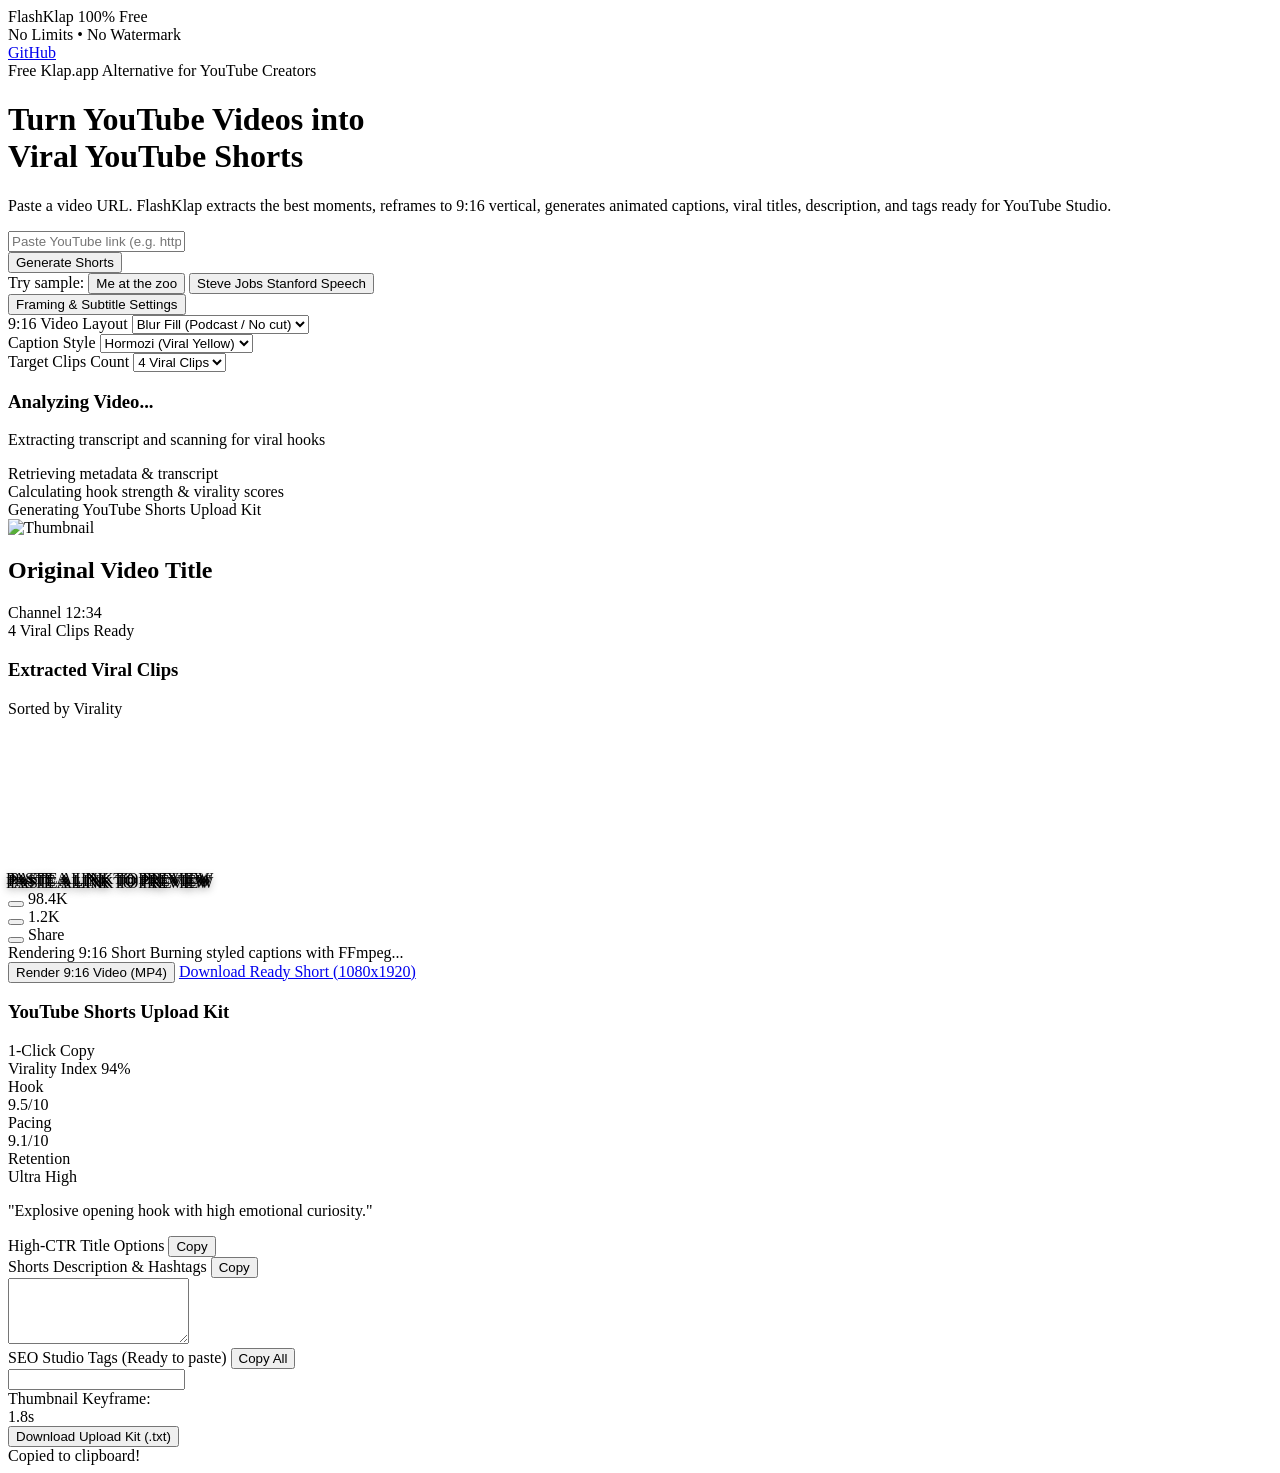
==== frontend/index.html @ 56c0725d "Configure GitHub Pages deployment, live video metadata extraction, and upload kit download" ====
<!DOCTYPE html>
<html lang="en" class="dark">
<head>
  <meta charset="UTF-8">
  <meta name="viewport" content="width=device-width, initial-scale=1.0">
  <title>FlashKlap AI - Free AI YouTube Shorts Generator (Klap Alternative)</title>
  <meta name="description" content="Turn long YouTube videos into viral YouTube Shorts for free. Auto 9:16 reframing, animated captions, viral titles, descriptions, and tags.">
  
  <!-- Google Fonts: Inter & Outfit -->
  <link rel="preconnect" href="https://fonts.googleapis.com">
  <link rel="preconnect" href="https://fonts.gstatic.com" crossorigin>
  <link href="https://fonts.googleapis.com/css2?family=Outfit:wght@400;500;600;700;800&family=Inter:wght@300;400;500;600;700&display=swap" rel="stylesheet">
  
  <!-- Tailwind CSS CDN -->
  <script src="https://cdn.tailwindcss.com"></script>
  <script>
    tailwind.config = {
      darkMode: 'class',
      theme: {
        extend: {
          fontFamily: {
            sans: ['Inter', 'sans-serif'],
            heading: ['Outfit', 'sans-serif'],
          },
          colors: {
            brand: {
              50: '#f5f3ff',
              100: '#ede9fe',
              500: '#8b5cf6',
              600: '#7c3aed',
              700: '#6d28d9',
              dark: '#0B0F17',
              card: '#131926',
              border: '#1F293D'
            }
          }
        }
      }
    }
  </script>

  <!-- Lucide Icons -->
  <script src="https://unpkg.com/lucide@latest"></script>
  <link rel="stylesheet" href="styles.css">
</head>
<body class="bg-[#080C14] text-slate-100 min-h-screen font-sans selection:bg-purple-600 selection:text-white">

  <!-- Glow Background Accents -->
  <div class="fixed top-0 left-1/2 -translate-x-1/2 w-full max-w-7xl h-96 bg-purple-600/10 blur-[140px] pointer-events-none -z-10"></div>
  <div class="fixed bottom-0 right-10 w-80 h-80 bg-blue-600/10 blur-[120px] pointer-events-none -z-10"></div>

  <!-- Header -->
  <header class="border-b border-slate-800/80 bg-[#0B0F17]/80 backdrop-blur-md sticky top-0 z-50">
    <div class="max-w-7xl mx-auto px-4 sm:px-6 lg:px-8 h-16 flex items-center justify-between">
      <div class="flex items-center space-x-3">
        <div class="w-10 h-10 rounded-xl bg-gradient-to-tr from-purple-600 to-indigo-500 flex items-center justify-center shadow-lg shadow-purple-500/25">
          <i data-lucide="scissors" class="w-5 h-5 text-white"></i>
        </div>
        <div>
          <span class="font-heading font-extrabold text-xl tracking-tight bg-gradient-to-r from-white via-slate-200 to-purple-400 bg-clip-text text-transparent">FlashKlap</span>
          <span class="ml-1.5 px-2 py-0.5 text-[10px] font-semibold uppercase tracking-wider rounded-full bg-purple-500/20 text-purple-300 border border-purple-500/30">100% Free</span>
        </div>
      </div>

      <div class="flex items-center space-x-3">
        <div class="hidden sm:flex items-center space-x-2 text-xs text-slate-400 bg-slate-900/90 px-3 py-1.5 rounded-lg border border-slate-800">
          <span class="w-2 h-2 rounded-full bg-emerald-400 animate-pulse"></span>
          <span>No Limits • No Watermark</span>
        </div>
        <a id="githubRepoLink" href="https://github.com/nihal1526/AI-Shorts-for-flash" target="_blank" class="flex items-center space-x-1.5 text-xs font-medium text-slate-300 hover:text-white bg-slate-800 hover:bg-slate-700 px-3 py-1.5 rounded-lg border border-slate-700 transition">
          <i data-lucide="github" class="w-4 h-4"></i>
          <span>GitHub</span>
        </a>
      </div>
    </div>
  </header>

  <!-- Main Container -->
  <main class="max-w-7xl mx-auto px-4 sm:px-6 lg:px-8 py-8">

    <!-- Hero / Input Section -->
    <div class="text-center max-w-3xl mx-auto mb-10 pt-4">
      <div class="inline-flex items-center space-x-2 px-3 py-1 rounded-full bg-purple-500/10 border border-purple-500/20 text-purple-300 text-xs font-medium mb-4">
        <i data-lucide="sparkles" class="w-3.5 h-3.5"></i>
        <span>Free Klap.app Alternative for YouTube Creators</span>
      </div>
      <h1 class="text-3xl sm:text-5xl font-extrabold font-heading tracking-tight text-white mb-4 leading-tight">
        Turn YouTube Videos into <br class="hidden sm:inline">
        <span class="bg-gradient-to-r from-purple-400 via-indigo-300 to-cyan-400 bg-clip-text text-transparent">Viral YouTube Shorts</span>
      </h1>
      <p class="text-slate-400 text-sm sm:text-base max-w-xl mx-auto mb-8">
        Paste a video URL. FlashKlap extracts the best moments, reframes to 9:16 vertical, generates animated captions, viral titles, description, and tags ready for YouTube Studio.
      </p>

      <!-- URL Input Box -->
      <div class="relative max-w-2xl mx-auto group">
        <div class="absolute -inset-1 bg-gradient-to-r from-purple-600 via-indigo-600 to-cyan-500 rounded-2xl blur-md opacity-40 group-hover:opacity-75 transition duration-500"></div>
        <div class="relative flex flex-col sm:flex-row items-center bg-[#131926] border border-slate-700/80 rounded-2xl p-2 shadow-2xl">
          <div class="flex items-center flex-1 w-full px-3 py-2">
            <i data-lucide="youtube" class="w-6 h-6 text-red-500 mr-3 flex-shrink-0"></i>
            <input 
              id="youtubeUrlInput" 
              type="text" 
              placeholder="Paste YouTube link (e.g. https://www.youtube.com/watch?v=...)" 
              class="w-full bg-transparent border-0 text-white placeholder-slate-500 focus:outline-none text-sm sm:text-base"
              value=""
            />
          </div>
          <button 
            id="generateBtn" 
            onclick="handleGenerate()"
            class="w-full sm:w-auto mt-2 sm:mt-0 px-6 py-3.5 bg-gradient-to-r from-purple-600 to-indigo-600 hover:from-purple-500 hover:to-indigo-500 text-white font-semibold text-sm rounded-xl shadow-lg shadow-purple-600/30 hover:shadow-purple-600/50 flex items-center justify-center space-x-2 transition duration-200"
          >
            <i data-lucide="wand-2" class="w-4 h-4"></i>
            <span>Generate Shorts</span>
          </button>
        </div>
      </div>

      <!-- Quick Sample Buttons -->
      <div class="flex flex-wrap items-center justify-center gap-2 mt-4 text-xs text-slate-400">
        <span class="text-slate-500">Try sample:</span>
        <button onclick="setSampleUrl('https://www.youtube.com/watch?v=jNQXAC9IVRw')" class="px-2.5 py-1 rounded-md bg-slate-800/80 hover:bg-slate-700 border border-slate-700/60 text-slate-300 transition">Me at the zoo</button>
        <button onclick="setSampleUrl('https://www.youtube.com/watch?v=UF8uR6Z6KLc')" class="px-2.5 py-1 rounded-md bg-slate-800/80 hover:bg-slate-700 border border-slate-700/60 text-slate-300 transition">Steve Jobs Stanford Speech</button>
      </div>

      <!-- Options / Customization Toggle -->
      <div class="mt-6">
        <button onclick="toggleSettings()" class="inline-flex items-center space-x-1.5 text-xs font-medium text-slate-400 hover:text-purple-300 transition">
          <i data-lucide="sliders-horizontal" class="w-3.5 h-3.5"></i>
          <span>Framing & Subtitle Settings</span>
          <i data-lucide="chevron-down" id="settingsChevron" class="w-3.5 h-3.5 transition-transform duration-200"></i>
        </button>

        <div id="settingsPanel" class="hidden mt-4 p-4 rounded-xl bg-[#101623] border border-slate-800 text-left max-w-2xl mx-auto grid grid-cols-1 sm:grid-cols-3 gap-4 text-xs">
          <!-- Layout -->
          <div>
            <label class="block text-slate-400 font-medium mb-1.5">9:16 Video Layout</label>
            <select id="settingLayout" class="w-full bg-[#182032] border border-slate-700 rounded-lg px-2.5 py-2 text-white text-xs focus:outline-none focus:border-purple-500">
              <option value="blur_fill" selected>Blur Fill (Podcast / No cut)</option>
              <option value="smart_crop">Smart 9:16 Center Crop</option>
              <option value="letterbox">Classic Letterbox</option>
            </select>
          </div>

          <!-- Subtitle Style -->
          <div>
            <label class="block text-slate-400 font-medium mb-1.5">Caption Style</label>
            <select id="settingSubtitle" class="w-full bg-[#182032] border border-slate-700 rounded-lg px-2.5 py-2 text-white text-xs focus:outline-none focus:border-purple-500">
              <option value="hormozi" selected>Hormozi (Viral Yellow)</option>
              <option value="cyber_cyan">Neon Aqua (MrBeast)</option>
              <option value="emerald">Electric Emerald</option>
              <option value="clean_white">Minimalist White</option>
            </select>
          </div>

          <!-- Max Clips -->
          <div>
            <label class="block text-slate-400 font-medium mb-1.5">Target Clips Count</label>
            <select id="settingMaxClips" class="w-full bg-[#182032] border border-slate-700 rounded-lg px-2.5 py-2 text-white text-xs focus:outline-none focus:border-purple-500">
              <option value="3">3 Viral Clips</option>
              <option value="4" selected>4 Viral Clips</option>
              <option value="5">5 Viral Clips</option>
            </select>
          </div>
        </div>
      </div>
    </div>

    <!-- Loading State -->
    <div id="loadingSection" class="hidden max-w-md mx-auto my-12 text-center p-8 rounded-2xl bg-[#131926] border border-slate-800 shadow-2xl">
      <div class="relative w-16 h-16 mx-auto mb-4">
        <div class="absolute inset-0 rounded-full border-4 border-purple-500/20"></div>
        <div class="absolute inset-0 rounded-full border-4 border-purple-500 border-t-transparent animate-spin"></div>
        <div class="absolute inset-2 rounded-full bg-purple-500/10 flex items-center justify-center">
          <i data-lucide="sparkles" class="w-5 h-5 text-purple-400 animate-pulse"></i>
        </div>
      </div>
      <h3 id="loadingStatusTitle" class="text-base font-semibold text-white mb-1">Analyzing Video...</h3>
      <p id="loadingStatusDesc" class="text-xs text-slate-400">Extracting transcript and scanning for viral hooks</p>
      
      <!-- Progress Steps -->
      <div class="mt-6 space-y-2 text-left text-xs">
        <div id="step1" class="flex items-center text-purple-400">
          <i data-lucide="check-circle-2" class="w-4 h-4 mr-2"></i>
          <span>Retrieving metadata & transcript</span>
        </div>
        <div id="step2" class="flex items-center text-slate-500">
          <i data-lucide="circle" class="w-4 h-4 mr-2"></i>
          <span>Calculating hook strength & virality scores</span>
        </div>
        <div id="step3" class="flex items-center text-slate-500">
          <i data-lucide="circle" class="w-4 h-4 mr-2"></i>
          <span>Generating YouTube Shorts Upload Kit</span>
        </div>
      </div>
    </div>

    <!-- Results Section (3-Column Klap Dashboard) -->
    <div id="resultsSection" class="hidden">

      <!-- Video Header Banner -->
      <div id="videoHeaderCard" class="mb-6 p-4 rounded-xl bg-[#101623] border border-slate-800 flex flex-col sm:flex-row items-center justify-between gap-4">
        <div class="flex items-center space-x-4">
          <img id="videoThumb" src="" alt="Thumbnail" class="w-24 h-14 object-cover rounded-lg border border-slate-700 flex-shrink-0">
          <div>
            <h2 id="videoTitle" class="text-sm sm:text-base font-bold text-white line-clamp-1">Original Video Title</h2>
            <div class="flex items-center space-x-3 text-xs text-slate-400 mt-1">
              <span id="videoChannel" class="flex items-center"><i data-lucide="user" class="w-3 h-3 mr-1"></i> Channel</span>
              <span id="videoDuration" class="flex items-center"><i data-lucide="clock" class="w-3 h-3 mr-1"></i> 12:34</span>
            </div>
          </div>
        </div>
        <div class="flex items-center space-x-2">
          <span class="px-3 py-1 rounded-full bg-emerald-500/10 text-emerald-400 text-xs font-semibold border border-emerald-500/20 flex items-center">
            <i data-lucide="flame" class="w-3.5 h-3.5 mr-1 text-emerald-400"></i>
            <span id="clipsFoundCount">4 Viral Clips Ready</span>
          </span>
        </div>
      </div>

      <!-- 3-Column Grid -->
      <div class="grid grid-cols-1 lg:grid-cols-12 gap-6 items-start">

        <!-- Column 1: Clip Selector List (4 cols) -->
        <div class="lg:col-span-4 space-y-3">
          <div class="flex items-center justify-between mb-2">
            <h3 class="text-xs font-bold uppercase tracking-wider text-slate-400 flex items-center">
              <i data-lucide="layers" class="w-3.5 h-3.5 mr-1.5 text-purple-400"></i>
              Extracted Viral Clips
            </h3>
            <span class="text-[11px] text-slate-500">Sorted by Virality</span>
          </div>

          <div id="clipsListContainer" class="space-y-3">
            <!-- Dynamic Clip Cards will be injected here -->
          </div>
        </div>

        <!-- Column 2: 9:16 Shorts Mobile Player (4 cols) -->
        <div class="lg:col-span-4 flex flex-col items-center">
          <div class="w-full max-w-[340px]">
            <!-- Phone Mockup Frame -->
            <div class="relative rounded-[40px] p-3 bg-gradient-to-b from-slate-700 via-slate-800 to-slate-900 shadow-2xl border-4 border-slate-700/60">
              <!-- Notch / Speaker -->
              <div class="absolute top-5 left-1/2 -translate-x-1/2 w-28 h-4 bg-slate-900 rounded-full z-20 flex items-center justify-center">
                <div class="w-3 h-3 rounded-full bg-slate-800 mr-2"></div>
                <div class="w-8 h-1.5 rounded-full bg-slate-800"></div>
              </div>

              <!-- Phone Screen Aspect Ratio 9:16 -->
              <div class="relative w-full aspect-[9/16] bg-black rounded-[30px] overflow-hidden group">
                <!-- Video Element -->
                <video id="shortsPlayer" class="w-full h-full object-cover" loop playsinline></video>

                <!-- Subtitle Live Overlay -->
                <div id="subtitleOverlay" class="absolute bottom-28 left-4 right-4 text-center pointer-events-none transition duration-150">
                  <span id="subtitleText" class="inline-block px-3 py-1.5 font-heading font-black text-lg uppercase tracking-wide text-white drop-shadow-[0_2px_4px_rgba(0,0,0,0.9)] border-stroke">
                    PASTE A LINK TO PREVIEW
                  </span>
                </div>

                <!-- Shorts Interactive Overlay Mockup -->
                <div class="absolute bottom-6 right-3 flex flex-col items-center space-y-4 text-white z-10">
                  <div class="flex flex-col items-center">
                    <button class="w-10 h-10 rounded-full bg-black/40 backdrop-blur-md flex items-center justify-center hover:bg-black/60 transition">
                      <i data-lucide="thumbs-up" class="w-5 h-5"></i>
                    </button>
                    <span class="text-[10px] font-semibold mt-1">98.4K</span>
                  </div>
                  <div class="flex flex-col items-center">
                    <button class="w-10 h-10 rounded-full bg-black/40 backdrop-blur-md flex items-center justify-center hover:bg-black/60 transition">
                      <i data-lucide="message-square" class="w-5 h-5"></i>
                    </button>
                    <span class="text-[10px] font-semibold mt-1">1.2K</span>
                  </div>
                  <div class="flex flex-col items-center">
                    <button class="w-10 h-10 rounded-full bg-black/40 backdrop-blur-md flex items-center justify-center hover:bg-black/60 transition">
                      <i data-lucide="share-2" class="w-5 h-5"></i>
                    </button>
                    <span class="text-[10px] font-semibold mt-1">Share</span>
                  </div>
                </div>

                <!-- Play/Pause Big Center Overlay -->
                <div id="playPauseOverlay" onclick="togglePlay()" class="absolute inset-0 flex items-center justify-center bg-black/20 cursor-pointer group-hover:opacity-100 transition">
                  <div class="w-14 h-14 rounded-full bg-purple-600/80 backdrop-blur-md flex items-center justify-center text-white shadow-xl transform group-hover:scale-110 transition">
                    <i data-lucide="play" id="playIcon" class="w-6 h-6 ml-1"></i>
                  </div>
                </div>

                <!-- Rendering Overlay inside phone -->
                <div id="renderingOverlay" class="hidden absolute inset-0 bg-slate-950/85 backdrop-blur-sm flex flex-col items-center justify-center p-6 text-center z-30">
                  <div class="w-10 h-10 border-4 border-purple-500 border-t-transparent rounded-full animate-spin mb-3"></div>
                  <span class="text-sm font-bold text-white mb-1">Rendering 9:16 Short</span>
                  <span class="text-xs text-slate-400">Burning styled captions with FFmpeg...</span>
                </div>
              </div>
            </div>

            <!-- Render / Download Action Button Under Player -->
            <div class="mt-4 w-full space-y-2">
              <button 
                id="renderBtn" 
                onclick="handleRenderClip()"
                class="w-full py-3 px-4 bg-gradient-to-r from-purple-600 to-indigo-600 hover:from-purple-500 hover:to-indigo-500 text-white font-bold text-sm rounded-xl shadow-lg shadow-purple-600/30 flex items-center justify-center space-x-2 transition"
              >
                <i data-lucide="clapperboard" class="w-4 h-4"></i>
                <span>Render 9:16 Video (MP4)</span>
              </button>

              <a 
                id="directDownloadBtn" 
                href="#" 
                download
                class="hidden w-full py-3 px-4 bg-emerald-600 hover:bg-emerald-500 text-white font-bold text-sm rounded-xl shadow-lg shadow-emerald-600/30 flex items-center justify-center space-x-2 transition text-center"
              >
                <i data-lucide="download" class="w-4 h-4"></i>
                <span>Download Ready Short (1080x1920)</span>
              </a>
            </div>
          </div>
        </div>

        <!-- Column 3: YouTube Shorts Upload Kit (4 cols) -->
        <div class="lg:col-span-4 space-y-4">
          <div class="p-5 rounded-2xl bg-[#131926] border border-slate-800 shadow-xl space-y-5">
            <div class="flex items-center justify-between border-b border-slate-800/80 pb-3">
              <h3 class="text-sm font-bold text-white flex items-center">
                <i data-lucide="upload-cloud" class="w-4 h-4 mr-2 text-indigo-400"></i>
                YouTube Shorts Upload Kit
              </h3>
              <span class="px-2 py-0.5 rounded text-[10px] font-bold bg-indigo-500/20 text-indigo-300">1-Click Copy</span>
            </div>

            <!-- Virality Scorecard -->
            <div class="p-3.5 rounded-xl bg-[#0E1420] border border-slate-800">
              <div class="flex items-center justify-between mb-2">
                <span class="text-xs font-semibold text-slate-300">Virality Index</span>
                <span id="kitViralityScore" class="text-xs font-black px-2 py-0.5 rounded-full bg-purple-500/20 text-purple-300 border border-purple-500/30">94%</span>
              </div>
              <div class="grid grid-cols-3 gap-2 text-center text-[11px] mb-2">
                <div class="p-1.5 rounded bg-slate-900 border border-slate-800">
                  <div class="text-slate-500">Hook</div>
                  <div id="kitHookScore" class="font-bold text-emerald-400">9.5/10</div>
                </div>
                <div class="p-1.5 rounded bg-slate-900 border border-slate-800">
                  <div class="text-slate-500">Pacing</div>
                  <div id="kitPacingScore" class="font-bold text-cyan-400">9.1/10</div>
                </div>
                <div class="p-1.5 rounded bg-slate-900 border border-slate-800">
                  <div class="text-slate-500">Retention</div>
                  <div class="font-bold text-purple-400">Ultra High</div>
                </div>
              </div>
              <p id="kitReason" class="text-[11px] text-slate-400 leading-relaxed italic">
                "Explosive opening hook with high emotional curiosity."
              </p>
            </div>

            <!-- Viral Title Selector -->
            <div>
              <div class="flex items-center justify-between mb-1.5">
                <label class="text-xs font-semibold text-slate-300 flex items-center">
                  <i data-lucide="type" class="w-3.5 h-3.5 mr-1 text-purple-400"></i>
                  High-CTR Title Options
                </label>
                <button onclick="copyCurrentTitle()" class="text-[11px] text-purple-400 hover:text-purple-300 flex items-center">
                  <i data-lucide="copy" class="w-3 h-3 mr-1"></i> Copy
                </button>
              </div>
              <div id="titleOptionsContainer" class="space-y-1.5">
                <!-- Titles populated dynamically -->
              </div>
            </div>

            <!-- YouTube Shorts Description -->
            <div>
              <div class="flex items-center justify-between mb-1.5">
                <label class="text-xs font-semibold text-slate-300 flex items-center">
                  <i data-lucide="file-text" class="w-3.5 h-3.5 mr-1 text-indigo-400"></i>
                  Shorts Description & Hashtags
                </label>
                <button onclick="copyText('kitDescription', 'Description copied!')" class="text-[11px] text-purple-400 hover:text-purple-300 flex items-center">
                  <i data-lucide="copy" class="w-3 h-3 mr-1"></i> Copy
                </button>
              </div>
              <textarea 
                id="kitDescription" 
                rows="4" 
                readonly
                class="w-full bg-[#0E1420] border border-slate-800 rounded-xl p-2.5 text-slate-300 text-xs focus:outline-none focus:border-purple-500 resize-none font-mono"
              ></textarea>
            </div>

            <!-- YouTube Studio SEO Tags -->
            <div>
              <div class="flex items-center justify-between mb-1.5">
                <label class="text-xs font-semibold text-slate-300 flex items-center">
                  <i data-lucide="tags" class="w-3.5 h-3.5 mr-1 text-cyan-400"></i>
                  SEO Studio Tags (Ready to paste)
                </label>
                <button onclick="copyText('kitTags', 'Tags copied!')" class="text-[11px] text-purple-400 hover:text-purple-300 flex items-center">
                  <i data-lucide="copy" class="w-3 h-3 mr-1"></i> Copy All
                </button>
              </div>
              <input 
                id="kitTags" 
                type="text" 
                readonly
                class="w-full bg-[#0E1420] border border-slate-800 rounded-xl px-2.5 py-2 text-slate-300 text-xs focus:outline-none focus:border-purple-500 font-mono"
              />
            </div>

            <!-- Recommended Thumbnail Timestamp -->
            <div class="p-3 rounded-xl bg-purple-500/10 border border-purple-500/20 flex items-center justify-between text-xs">
              <div class="flex items-center space-x-2">
                <i data-lucide="image" class="w-4 h-4 text-purple-400"></i>
                <span class="text-slate-300">Thumbnail Keyframe:</span>
              </div>
              <span id="kitKeyframeTime" class="font-bold text-purple-300 font-mono">1.8s</span>
            </div>

            <!-- Download Complete Upload Kit as TXT -->
            <button 
              onclick="downloadMetadataTxt()" 
              class="w-full py-2.5 px-3 rounded-xl bg-slate-800 hover:bg-slate-700 border border-slate-700/80 text-slate-200 text-xs font-semibold flex items-center justify-center space-x-2 transition"
            >
              <i data-lucide="file-down" class="w-4 h-4 text-purple-400"></i>
              <span>Download Upload Kit (.txt)</span>
            </button>

          </div>
        </div>

      </div>
    </div>

  </main>

  <!-- Notification Toast -->
  <div id="toast" class="fixed bottom-6 right-6 z-50 transform translate-y-20 opacity-0 transition-all duration-300 flex items-center space-x-2 px-4 py-2.5 rounded-xl bg-slate-900 border border-purple-500/40 text-white text-xs font-medium shadow-2xl">
    <i data-lucide="check" class="w-4 h-4 text-emerald-400"></i>
    <span id="toastMsg">Copied to clipboard!</span>
  </div>

  <script src="app.js"></script>
  <script>
    lucide.createIcons();
  </script>
</body>
</html>
---- frontend/styles.css ----
/* FlashKlap AI Custom Styles */

/* Subtitle Stroke for video overlay */
.border-stroke {
  text-shadow: 
    -2px -2px 0 #000,  
     2px -2px 0 #000,
    -2px  2px 0 #000,
     2px  2px 0 #000,
     0px  3px 8px rgba(0, 0, 0, 0.9);
}

/* Custom Scrollbars */
::-webkit-scrollbar {
  width: 6px;
  height: 6px;
}

::-webkit-scrollbar-track {
  background: #0B0F17;
}

::-webkit-scrollbar-thumb {
  background: #1F293D;
  border-radius: 4px;
}

::-webkit-scrollbar-thumb:hover {
  background: #374151;
}

/* Selected clip card glow */
.clip-card-selected {
  border-color: #8B5CF6 !important;
  background: linear-gradient(135deg, rgba(139, 92, 246, 0.12), rgba(15, 23, 42, 0.9)) !important;
  box-shadow: 0 0 20px rgba(139, 92, 246, 0.25);
}

/* Subtitle active word pulse */
.active-word {
  color: #FFE600;
  transform: scale(1.08);
  display: inline-block;
  transition: all 0.12s ease-in-out;
}
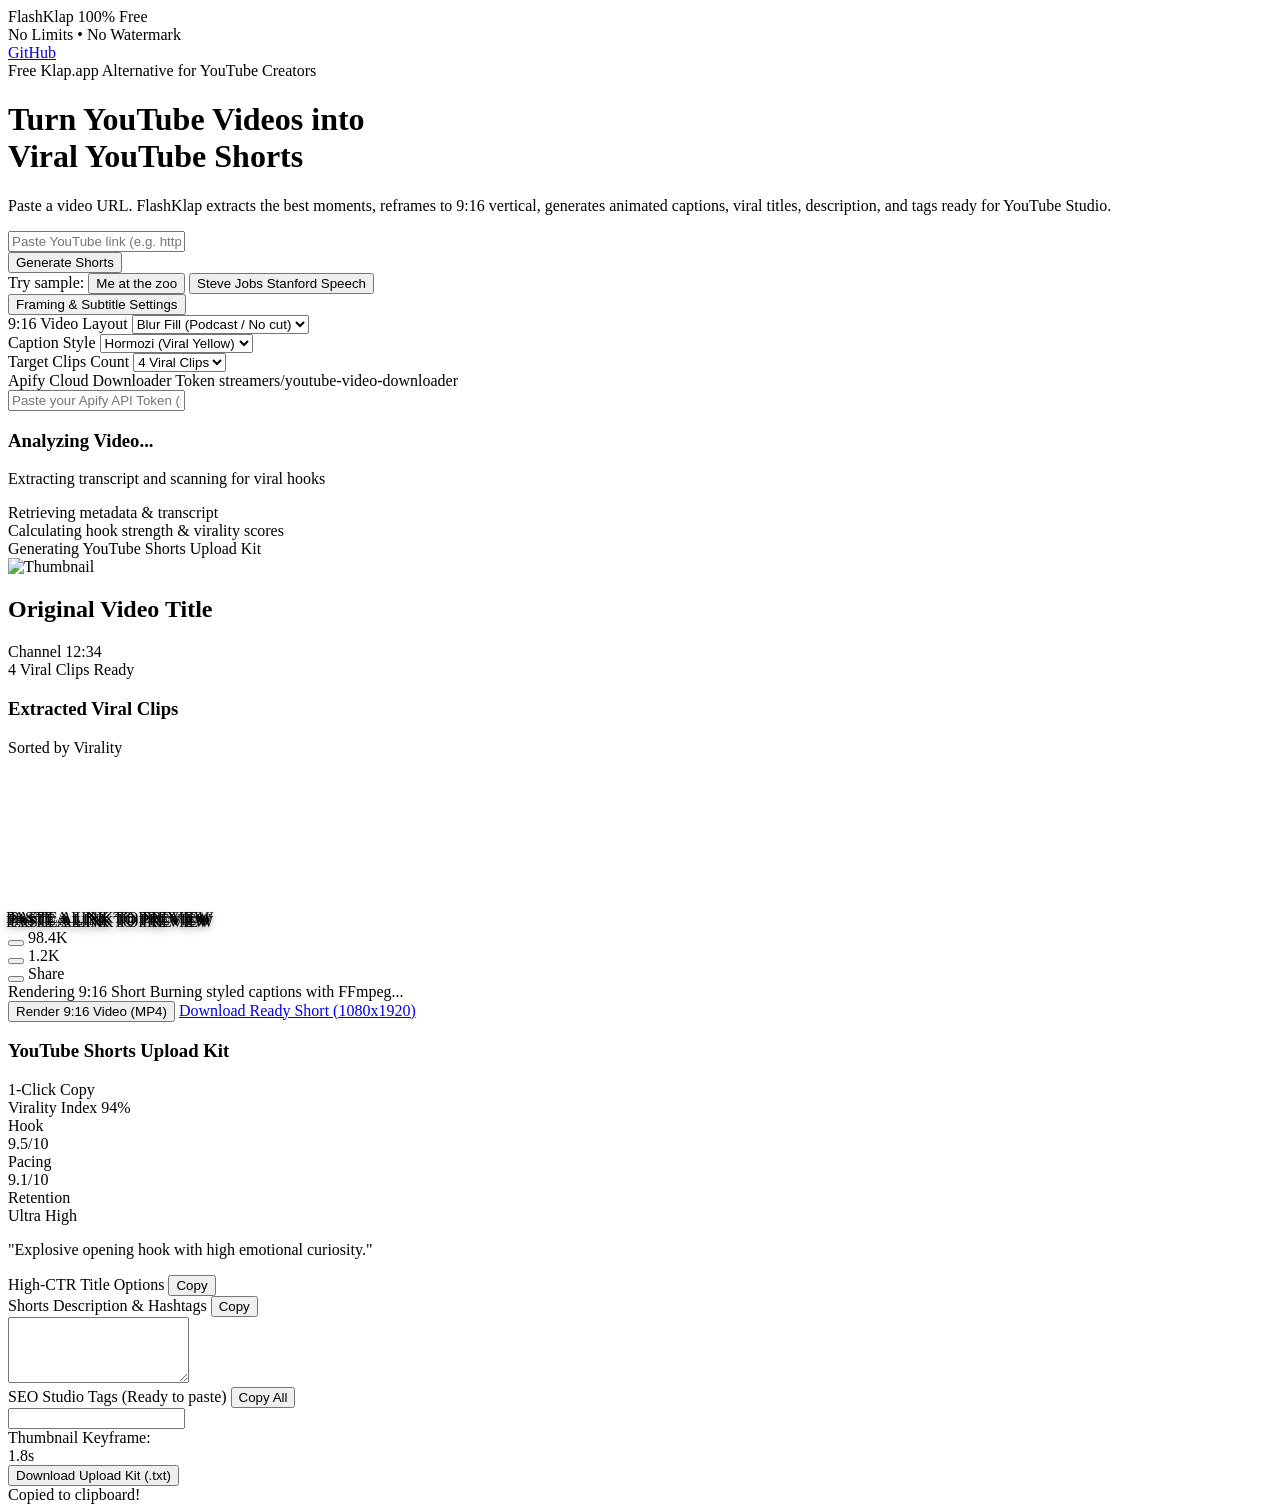
==== commit e357935f: "Integrate Apify streamers/youtube-video-downloader actor with secure token management" ====
--- a/frontend/index.html
+++ b/frontend/index.html
@@ -132,36 +132,57 @@
           <i data-lucide="chevron-down" id="settingsChevron" class="w-3.5 h-3.5 transition-transform duration-200"></i>
         </button>
 
-        <div id="settingsPanel" class="hidden mt-4 p-4 rounded-xl bg-[#101623] border border-slate-800 text-left max-w-2xl mx-auto grid grid-cols-1 sm:grid-cols-3 gap-4 text-xs">
-          <!-- Layout -->
-          <div>
-            <label class="block text-slate-400 font-medium mb-1.5">9:16 Video Layout</label>
-            <select id="settingLayout" class="w-full bg-[#182032] border border-slate-700 rounded-lg px-2.5 py-2 text-white text-xs focus:outline-none focus:border-purple-500">
-              <option value="blur_fill" selected>Blur Fill (Podcast / No cut)</option>
-              <option value="smart_crop">Smart 9:16 Center Crop</option>
-              <option value="letterbox">Classic Letterbox</option>
-            </select>
-          </div>
-
-          <!-- Subtitle Style -->
-          <div>
-            <label class="block text-slate-400 font-medium mb-1.5">Caption Style</label>
-            <select id="settingSubtitle" class="w-full bg-[#182032] border border-slate-700 rounded-lg px-2.5 py-2 text-white text-xs focus:outline-none focus:border-purple-500">
-              <option value="hormozi" selected>Hormozi (Viral Yellow)</option>
-              <option value="cyber_cyan">Neon Aqua (MrBeast)</option>
-              <option value="emerald">Electric Emerald</option>
-              <option value="clean_white">Minimalist White</option>
-            </select>
-          </div>
-
-          <!-- Max Clips -->
-          <div>
-            <label class="block text-slate-400 font-medium mb-1.5">Target Clips Count</label>
-            <select id="settingMaxClips" class="w-full bg-[#182032] border border-slate-700 rounded-lg px-2.5 py-2 text-white text-xs focus:outline-none focus:border-purple-500">
-              <option value="3">3 Viral Clips</option>
-              <option value="4" selected>4 Viral Clips</option>
-              <option value="5">5 Viral Clips</option>
-            </select>
+        <div id="settingsPanel" class="hidden mt-4 p-4 rounded-xl bg-[#101623] border border-slate-800 text-left max-w-2xl mx-auto space-y-4 text-xs">
+          <div class="grid grid-cols-1 sm:grid-cols-3 gap-4">
+            <!-- Layout -->
+            <div>
+              <label class="block text-slate-400 font-medium mb-1.5">9:16 Video Layout</label>
+              <select id="settingLayout" class="w-full bg-[#182032] border border-slate-700 rounded-lg px-2.5 py-2 text-white text-xs focus:outline-none focus:border-purple-500">
+                <option value="blur_fill" selected>Blur Fill (Podcast / No cut)</option>
+                <option value="smart_crop">Smart 9:16 Center Crop</option>
+                <option value="letterbox">Classic Letterbox</option>
+              </select>
+            </div>
+
+            <!-- Subtitle Style -->
+            <div>
+              <label class="block text-slate-400 font-medium mb-1.5">Caption Style</label>
+              <select id="settingSubtitle" class="w-full bg-[#182032] border border-slate-700 rounded-lg px-2.5 py-2 text-white text-xs focus:outline-none focus:border-purple-500">
+                <option value="hormozi" selected>Hormozi (Viral Yellow)</option>
+                <option value="cyber_cyan">Neon Aqua (MrBeast)</option>
+                <option value="emerald">Electric Emerald</option>
+                <option value="clean_white">Minimalist White</option>
+              </select>
+            </div>
+
+            <!-- Max Clips -->
+            <div>
+              <label class="block text-slate-400 font-medium mb-1.5">Target Clips Count</label>
+              <select id="settingMaxClips" class="w-full bg-[#182032] border border-slate-700 rounded-lg px-2.5 py-2 text-white text-xs focus:outline-none focus:border-purple-500">
+                <option value="3">3 Viral Clips</option>
+                <option value="4" selected>4 Viral Clips</option>
+                <option value="5">5 Viral Clips</option>
+              </select>
+            </div>
+          </div>
+
+          <!-- Apify Cloud Downloader Integration -->
+          <div class="pt-3 border-t border-slate-800">
+            <div class="flex items-center justify-between mb-1">
+              <label class="text-slate-300 font-semibold flex items-center">
+                <i data-lucide="cloud-lightning" class="w-3.5 h-3.5 mr-1.5 text-cyan-400"></i>
+                Apify Cloud Downloader Token
+              </label>
+              <span class="text-[10px] text-cyan-400 bg-cyan-500/10 px-2 py-0.5 rounded font-mono border border-cyan-500/20">streamers/youtube-video-downloader</span>
+            </div>
+            <input 
+              id="settingApifyToken" 
+              type="password" 
+              placeholder="Paste your Apify API Token (saved in your browser)"
+              value=""
+              onchange="localStorage.setItem('apify_token', this.value.trim())"
+              class="w-full bg-[#182032] border border-slate-700 rounded-lg px-2.5 py-2 text-slate-200 text-xs focus:outline-none focus:border-purple-500 font-mono"
+            />
           </div>
         </div>
       </div>
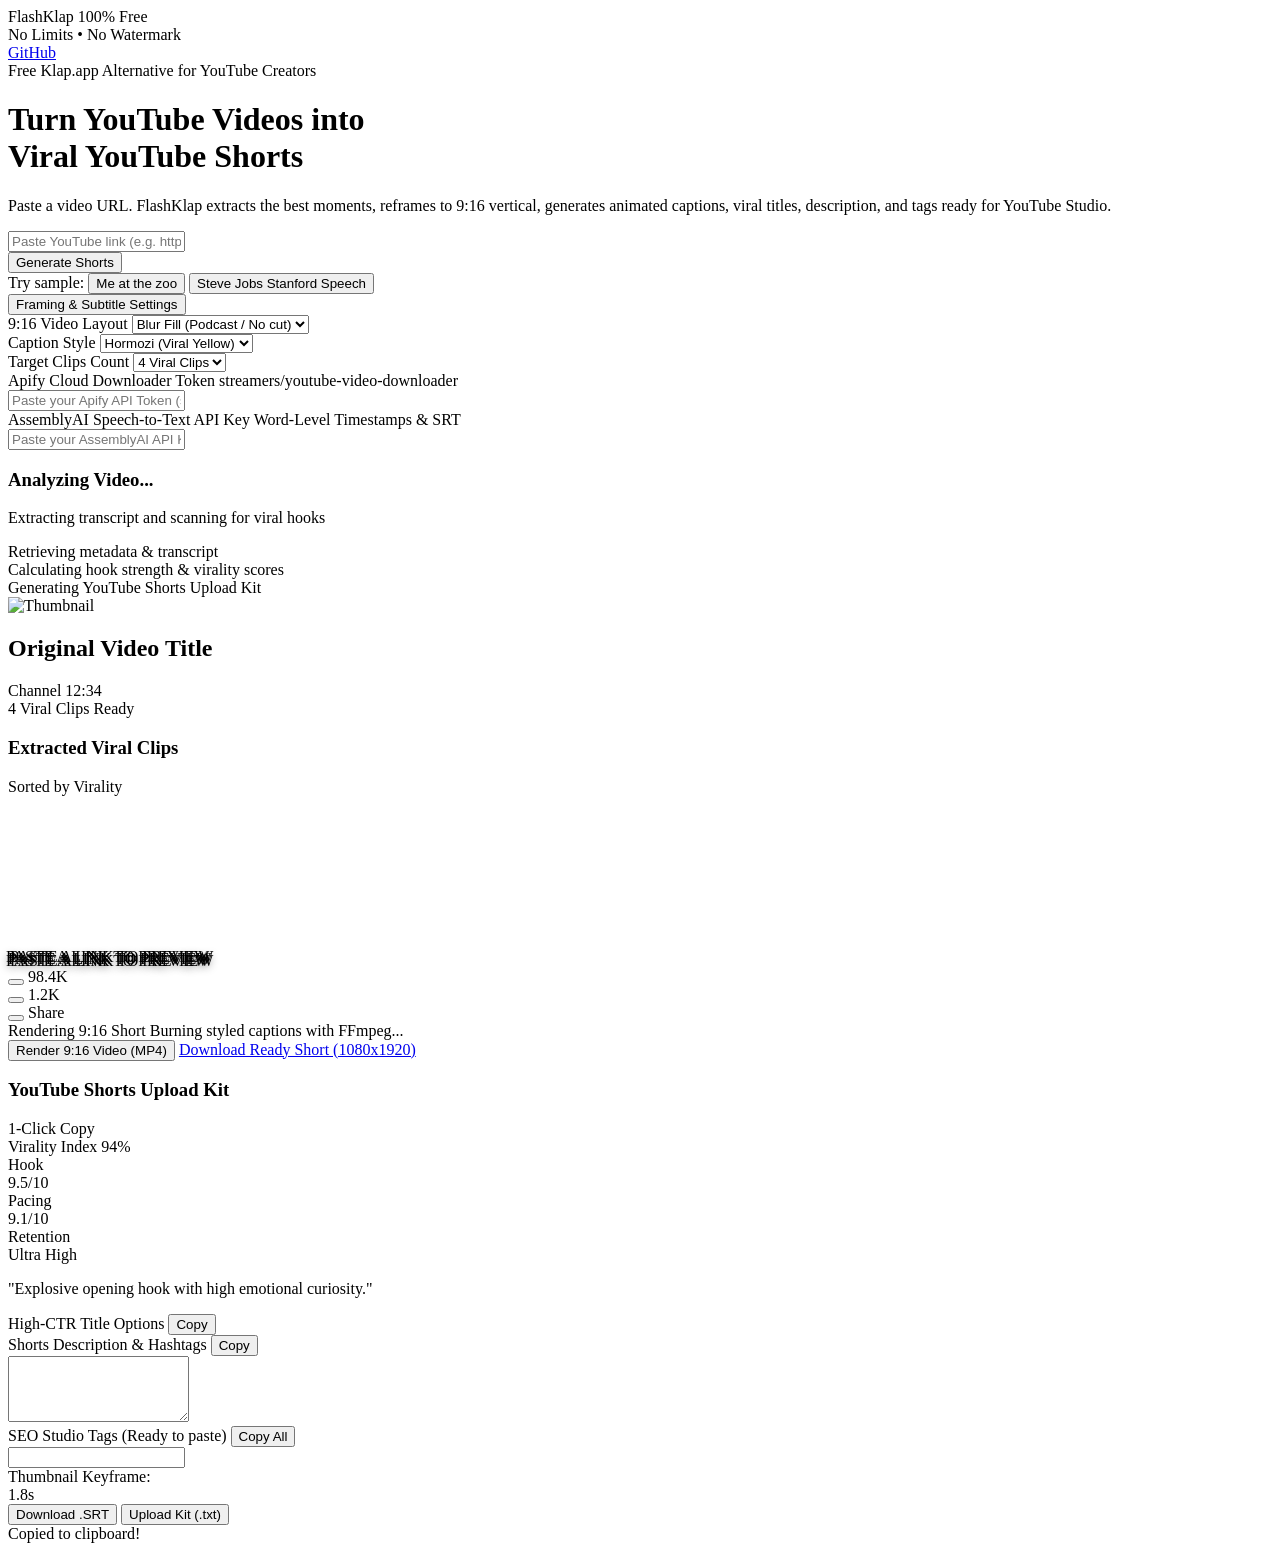
==== commit e19d1c84: "Integrate AssemblyAI for high accuracy speech transcription and ready-to-upload SRT subtitle export" ====
--- a/frontend/index.html
+++ b/frontend/index.html
@@ -166,23 +166,43 @@
             </div>
           </div>
 
-          <!-- Apify Cloud Downloader Integration -->
-          <div class="pt-3 border-t border-slate-800">
-            <div class="flex items-center justify-between mb-1">
-              <label class="text-slate-300 font-semibold flex items-center">
-                <i data-lucide="cloud-lightning" class="w-3.5 h-3.5 mr-1.5 text-cyan-400"></i>
-                Apify Cloud Downloader Token
-              </label>
-              <span class="text-[10px] text-cyan-400 bg-cyan-500/10 px-2 py-0.5 rounded font-mono border border-cyan-500/20">streamers/youtube-video-downloader</span>
-            </div>
-            <input 
-              id="settingApifyToken" 
-              type="password" 
-              placeholder="Paste your Apify API Token (saved in your browser)"
-              value=""
-              onchange="localStorage.setItem('apify_token', this.value.trim())"
-              class="w-full bg-[#182032] border border-slate-700 rounded-lg px-2.5 py-2 text-slate-200 text-xs focus:outline-none focus:border-purple-500 font-mono"
-            />
+          <!-- Cloud Integrations: Apify & AssemblyAI -->
+          <div class="pt-3 border-t border-slate-800 space-y-3">
+            <div>
+              <div class="flex items-center justify-between mb-1">
+                <label class="text-slate-300 font-semibold flex items-center">
+                  <i data-lucide="cloud-lightning" class="w-3.5 h-3.5 mr-1.5 text-cyan-400"></i>
+                  Apify Cloud Downloader Token
+                </label>
+                <span class="text-[10px] text-cyan-400 bg-cyan-500/10 px-2 py-0.5 rounded font-mono border border-cyan-500/20">streamers/youtube-video-downloader</span>
+              </div>
+              <input 
+                id="settingApifyToken" 
+                type="password" 
+                placeholder="Paste your Apify API Token (saved in your browser)"
+                value=""
+                onchange="localStorage.setItem('apify_token', this.value.trim())"
+                class="w-full bg-[#182032] border border-slate-700 rounded-lg px-2.5 py-2 text-slate-200 text-xs focus:outline-none focus:border-purple-500 font-mono"
+              />
+            </div>
+
+            <div>
+              <div class="flex items-center justify-between mb-1">
+                <label class="text-slate-300 font-semibold flex items-center">
+                  <i data-lucide="mic" class="w-3.5 h-3.5 mr-1.5 text-indigo-400"></i>
+                  AssemblyAI Speech-to-Text API Key
+                </label>
+                <span class="text-[10px] text-indigo-400 bg-indigo-500/10 px-2 py-0.5 rounded font-mono border border-indigo-500/20">Word-Level Timestamps & SRT</span>
+              </div>
+              <input 
+                id="settingAssemblyAiKey" 
+                type="password" 
+                placeholder="Paste your AssemblyAI API Key (saved in your browser)"
+                value=""
+                onchange="localStorage.setItem('assemblyai_key', this.value.trim())"
+                class="w-full bg-[#182032] border border-slate-700 rounded-lg px-2.5 py-2 text-slate-200 text-xs focus:outline-none focus:border-purple-500 font-mono"
+              />
+            </div>
           </div>
         </div>
       </div>
@@ -442,14 +462,24 @@
               <span id="kitKeyframeTime" class="font-bold text-purple-300 font-mono">1.8s</span>
             </div>
 
-            <!-- Download Complete Upload Kit as TXT -->
-            <button 
-              onclick="downloadMetadataTxt()" 
-              class="w-full py-2.5 px-3 rounded-xl bg-slate-800 hover:bg-slate-700 border border-slate-700/80 text-slate-200 text-xs font-semibold flex items-center justify-center space-x-2 transition"
-            >
-              <i data-lucide="file-down" class="w-4 h-4 text-purple-400"></i>
-              <span>Download Upload Kit (.txt)</span>
-            </button>
+            <!-- Action Buttons: Download SRT Subtitles & TXT Upload Kit -->
+            <div class="grid grid-cols-2 gap-2 pt-1">
+              <button 
+                onclick="downloadSrtSubtitles()" 
+                class="py-2.5 px-3 rounded-xl bg-indigo-600/30 hover:bg-indigo-600/50 border border-indigo-500/40 text-indigo-200 text-xs font-semibold flex items-center justify-center space-x-1.5 transition"
+              >
+                <i data-lucide="subtitles" class="w-4 h-4 text-indigo-400"></i>
+                <span>Download .SRT</span>
+              </button>
+
+              <button 
+                onclick="downloadMetadataTxt()" 
+                class="py-2.5 px-3 rounded-xl bg-slate-800 hover:bg-slate-700 border border-slate-700/80 text-slate-200 text-xs font-semibold flex items-center justify-center space-x-1.5 transition"
+              >
+                <i data-lucide="file-down" class="w-4 h-4 text-purple-400"></i>
+                <span>Upload Kit (.txt)</span>
+              </button>
+            </div>
 
           </div>
         </div>
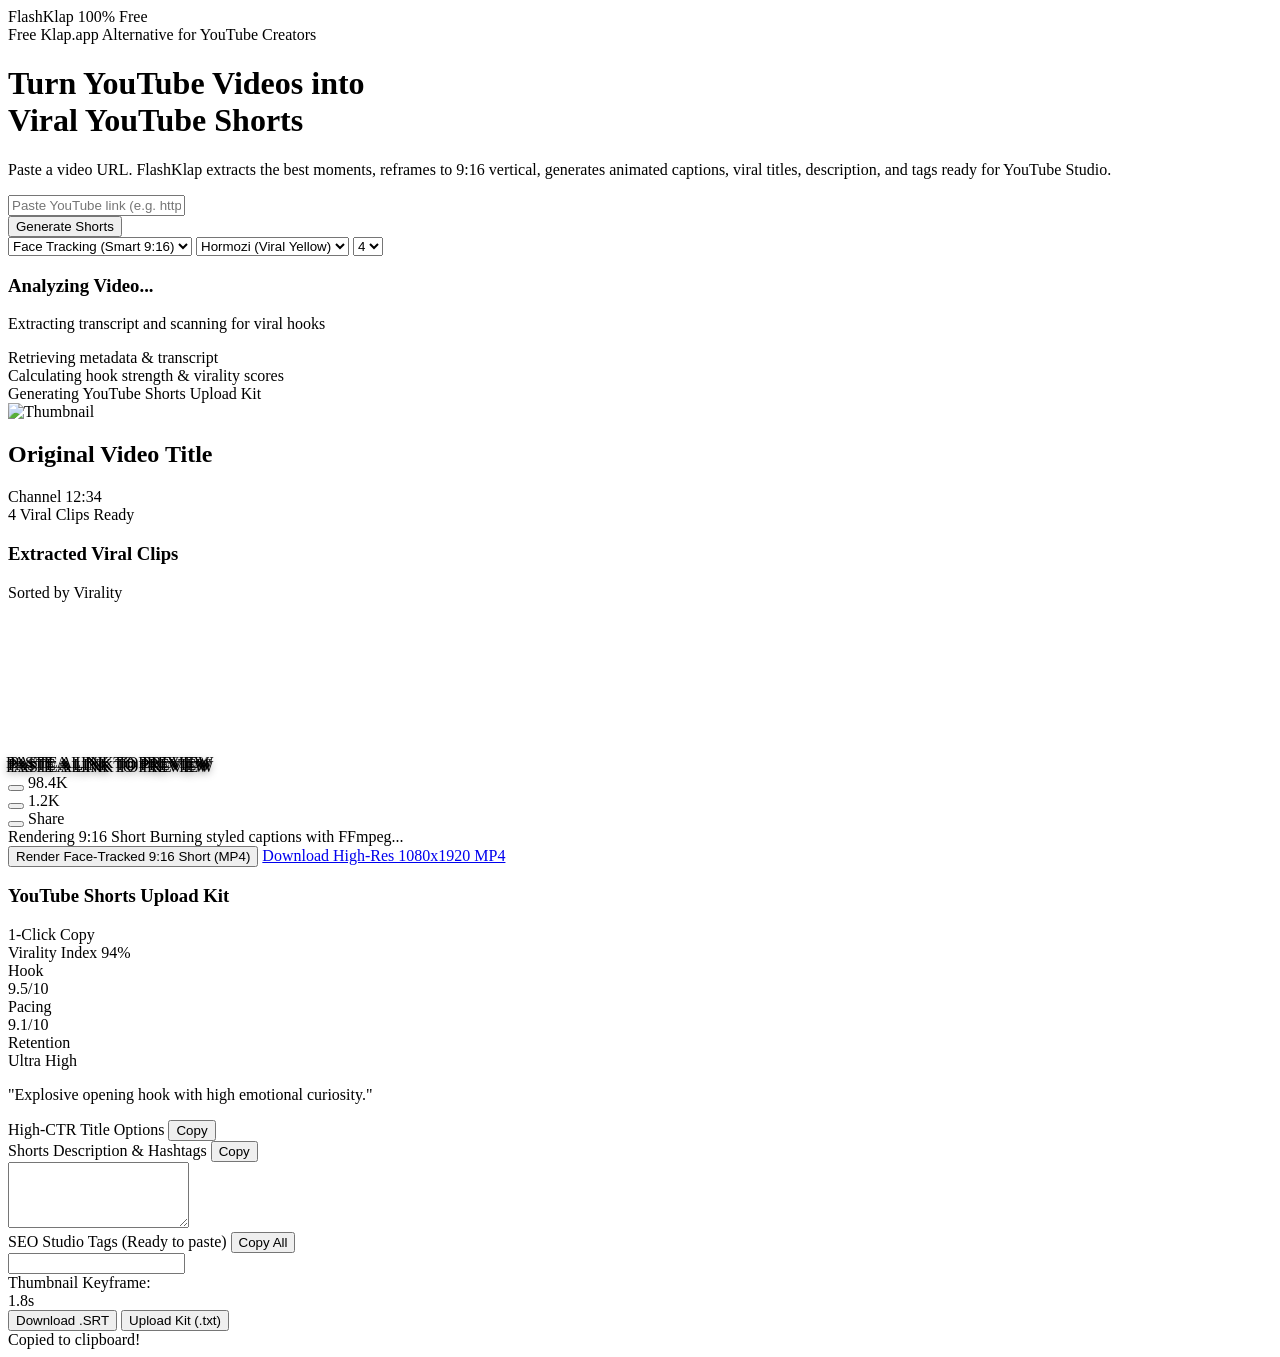
==== commit 8b6a7a5c: "Implement Face Tracking 9:16 smart crop, Gemini AI metadata generation, page icon, and clean UI" ====
--- a/frontend/index.html
+++ b/frontend/index.html
@@ -3,8 +3,9 @@
 <head>
   <meta charset="UTF-8">
   <meta name="viewport" content="width=device-width, initial-scale=1.0">
-  <title>FlashKlap AI - Free AI YouTube Shorts Generator (Klap Alternative)</title>
-  <meta name="description" content="Turn long YouTube videos into viral YouTube Shorts for free. Auto 9:16 reframing, animated captions, viral titles, descriptions, and tags.">
+  <title>FlashKlap AI - Free AI YouTube Shorts Generator</title>
+  <meta name="description" content="Turn long YouTube videos into viral YouTube Shorts for free. Auto 9:16 face tracking, animated captions, viral titles, descriptions, and tags.">
+  <link rel="icon" type="image/svg+xml" href="data:image/svg+xml,<svg xmlns='http://www.w3.org/2000/svg' viewBox='0 0 24 24' fill='%238B5CF6'><path d='M6 3h12a3 3 0 0 1 3 3v12a3 3 0 0 1-3 3H6a3 3 0 0 1-3-3V6a3 3 0 0 1 3-3zm4 5v8l6-4-6-4z'/></svg>">
   
   <!-- Google Fonts: Inter & Outfit -->
   <link rel="preconnect" href="https://fonts.googleapis.com">
@@ -63,14 +64,9 @@
       </div>
 
       <div class="flex items-center space-x-3">
-        <div class="hidden sm:flex items-center space-x-2 text-xs text-slate-400 bg-slate-900/90 px-3 py-1.5 rounded-lg border border-slate-800">
-          <span class="w-2 h-2 rounded-full bg-emerald-400 animate-pulse"></span>
-          <span>No Limits • No Watermark</span>
-        </div>
-        <a id="githubRepoLink" href="https://github.com/nihal1526/AI-Shorts-for-flash" target="_blank" class="flex items-center space-x-1.5 text-xs font-medium text-slate-300 hover:text-white bg-slate-800 hover:bg-slate-700 px-3 py-1.5 rounded-lg border border-slate-700 transition">
-          <i data-lucide="github" class="w-4 h-4"></i>
-          <span>GitHub</span>
-        </a>
+        <div class="w-8 h-8 rounded-lg bg-purple-500/10 border border-purple-500/20 flex items-center justify-center">
+          <i data-lucide="sparkles" class="w-4 h-4 text-purple-400"></i>
+        </div>
       </div>
     </div>
   </header>
@@ -117,94 +113,14 @@
         </div>
       </div>
 
-      <!-- Quick Sample Buttons -->
-      <div class="flex flex-wrap items-center justify-center gap-2 mt-4 text-xs text-slate-400">
-        <span class="text-slate-500">Try sample:</span>
-        <button onclick="setSampleUrl('https://www.youtube.com/watch?v=jNQXAC9IVRw')" class="px-2.5 py-1 rounded-md bg-slate-800/80 hover:bg-slate-700 border border-slate-700/60 text-slate-300 transition">Me at the zoo</button>
-        <button onclick="setSampleUrl('https://www.youtube.com/watch?v=UF8uR6Z6KLc')" class="px-2.5 py-1 rounded-md bg-slate-800/80 hover:bg-slate-700 border border-slate-700/60 text-slate-300 transition">Steve Jobs Stanford Speech</button>
-      </div>
-
-      <!-- Options / Customization Toggle -->
-      <div class="mt-6">
-        <button onclick="toggleSettings()" class="inline-flex items-center space-x-1.5 text-xs font-medium text-slate-400 hover:text-purple-300 transition">
-          <i data-lucide="sliders-horizontal" class="w-3.5 h-3.5"></i>
-          <span>Framing & Subtitle Settings</span>
-          <i data-lucide="chevron-down" id="settingsChevron" class="w-3.5 h-3.5 transition-transform duration-200"></i>
-        </button>
-
-        <div id="settingsPanel" class="hidden mt-4 p-4 rounded-xl bg-[#101623] border border-slate-800 text-left max-w-2xl mx-auto space-y-4 text-xs">
-          <div class="grid grid-cols-1 sm:grid-cols-3 gap-4">
-            <!-- Layout -->
-            <div>
-              <label class="block text-slate-400 font-medium mb-1.5">9:16 Video Layout</label>
-              <select id="settingLayout" class="w-full bg-[#182032] border border-slate-700 rounded-lg px-2.5 py-2 text-white text-xs focus:outline-none focus:border-purple-500">
-                <option value="blur_fill" selected>Blur Fill (Podcast / No cut)</option>
-                <option value="smart_crop">Smart 9:16 Center Crop</option>
-                <option value="letterbox">Classic Letterbox</option>
-              </select>
-            </div>
-
-            <!-- Subtitle Style -->
-            <div>
-              <label class="block text-slate-400 font-medium mb-1.5">Caption Style</label>
-              <select id="settingSubtitle" class="w-full bg-[#182032] border border-slate-700 rounded-lg px-2.5 py-2 text-white text-xs focus:outline-none focus:border-purple-500">
-                <option value="hormozi" selected>Hormozi (Viral Yellow)</option>
-                <option value="cyber_cyan">Neon Aqua (MrBeast)</option>
-                <option value="emerald">Electric Emerald</option>
-                <option value="clean_white">Minimalist White</option>
-              </select>
-            </div>
-
-            <!-- Max Clips -->
-            <div>
-              <label class="block text-slate-400 font-medium mb-1.5">Target Clips Count</label>
-              <select id="settingMaxClips" class="w-full bg-[#182032] border border-slate-700 rounded-lg px-2.5 py-2 text-white text-xs focus:outline-none focus:border-purple-500">
-                <option value="3">3 Viral Clips</option>
-                <option value="4" selected>4 Viral Clips</option>
-                <option value="5">5 Viral Clips</option>
-              </select>
-            </div>
-          </div>
-
-          <!-- Cloud Integrations: Apify & AssemblyAI -->
-          <div class="pt-3 border-t border-slate-800 space-y-3">
-            <div>
-              <div class="flex items-center justify-between mb-1">
-                <label class="text-slate-300 font-semibold flex items-center">
-                  <i data-lucide="cloud-lightning" class="w-3.5 h-3.5 mr-1.5 text-cyan-400"></i>
-                  Apify Cloud Downloader Token
-                </label>
-                <span class="text-[10px] text-cyan-400 bg-cyan-500/10 px-2 py-0.5 rounded font-mono border border-cyan-500/20">streamers/youtube-video-downloader</span>
-              </div>
-              <input 
-                id="settingApifyToken" 
-                type="password" 
-                placeholder="Paste your Apify API Token (saved in your browser)"
-                value=""
-                onchange="localStorage.setItem('apify_token', this.value.trim())"
-                class="w-full bg-[#182032] border border-slate-700 rounded-lg px-2.5 py-2 text-slate-200 text-xs focus:outline-none focus:border-purple-500 font-mono"
-              />
-            </div>
-
-            <div>
-              <div class="flex items-center justify-between mb-1">
-                <label class="text-slate-300 font-semibold flex items-center">
-                  <i data-lucide="mic" class="w-3.5 h-3.5 mr-1.5 text-indigo-400"></i>
-                  AssemblyAI Speech-to-Text API Key
-                </label>
-                <span class="text-[10px] text-indigo-400 bg-indigo-500/10 px-2 py-0.5 rounded font-mono border border-indigo-500/20">Word-Level Timestamps & SRT</span>
-              </div>
-              <input 
-                id="settingAssemblyAiKey" 
-                type="password" 
-                placeholder="Paste your AssemblyAI API Key (saved in your browser)"
-                value=""
-                onchange="localStorage.setItem('assemblyai_key', this.value.trim())"
-                class="w-full bg-[#182032] border border-slate-700 rounded-lg px-2.5 py-2 text-slate-200 text-xs focus:outline-none focus:border-purple-500 font-mono"
-              />
-            </div>
-          </div>
-        </div>
+      <!-- Hidden Defaults for Face Tracking, Subtitles, and Cloud Services -->
+      <div class="hidden">
+        <select id="settingLayout"><option value="face_tracking" selected>Face Tracking (Smart 9:16)</option></select>
+        <select id="settingSubtitle"><option value="hormozi" selected>Hormozi (Viral Yellow)</option></select>
+        <select id="settingMaxClips"><option value="4" selected>4</option></select>
+        <input id="settingApifyToken" type="hidden" value="" />
+        <input id="settingAssemblyAiKey" type="hidden" value="" />
+        <input id="settingGeminiKey" type="hidden" value="" />
       </div>
     </div>
 
@@ -347,17 +263,17 @@
                 class="w-full py-3 px-4 bg-gradient-to-r from-purple-600 to-indigo-600 hover:from-purple-500 hover:to-indigo-500 text-white font-bold text-sm rounded-xl shadow-lg shadow-purple-600/30 flex items-center justify-center space-x-2 transition"
               >
                 <i data-lucide="clapperboard" class="w-4 h-4"></i>
-                <span>Render 9:16 Video (MP4)</span>
+                <span>Render Face-Tracked 9:16 Short (MP4)</span>
               </button>
 
               <a 
                 id="directDownloadBtn" 
                 href="#" 
                 download
-                class="hidden w-full py-3 px-4 bg-emerald-600 hover:bg-emerald-500 text-white font-bold text-sm rounded-xl shadow-lg shadow-emerald-600/30 flex items-center justify-center space-x-2 transition text-center"
+                class="hidden w-full py-3.5 px-4 bg-gradient-to-r from-emerald-600 to-teal-500 hover:from-emerald-500 hover:to-teal-400 text-white font-bold text-sm rounded-xl shadow-lg shadow-emerald-600/30 flex items-center justify-center space-x-2 transition text-center"
               >
                 <i data-lucide="download" class="w-4 h-4"></i>
-                <span>Download Ready Short (1080x1920)</span>
+                <span>Download High-Res 1080x1920 MP4</span>
               </a>
             </div>
           </div>
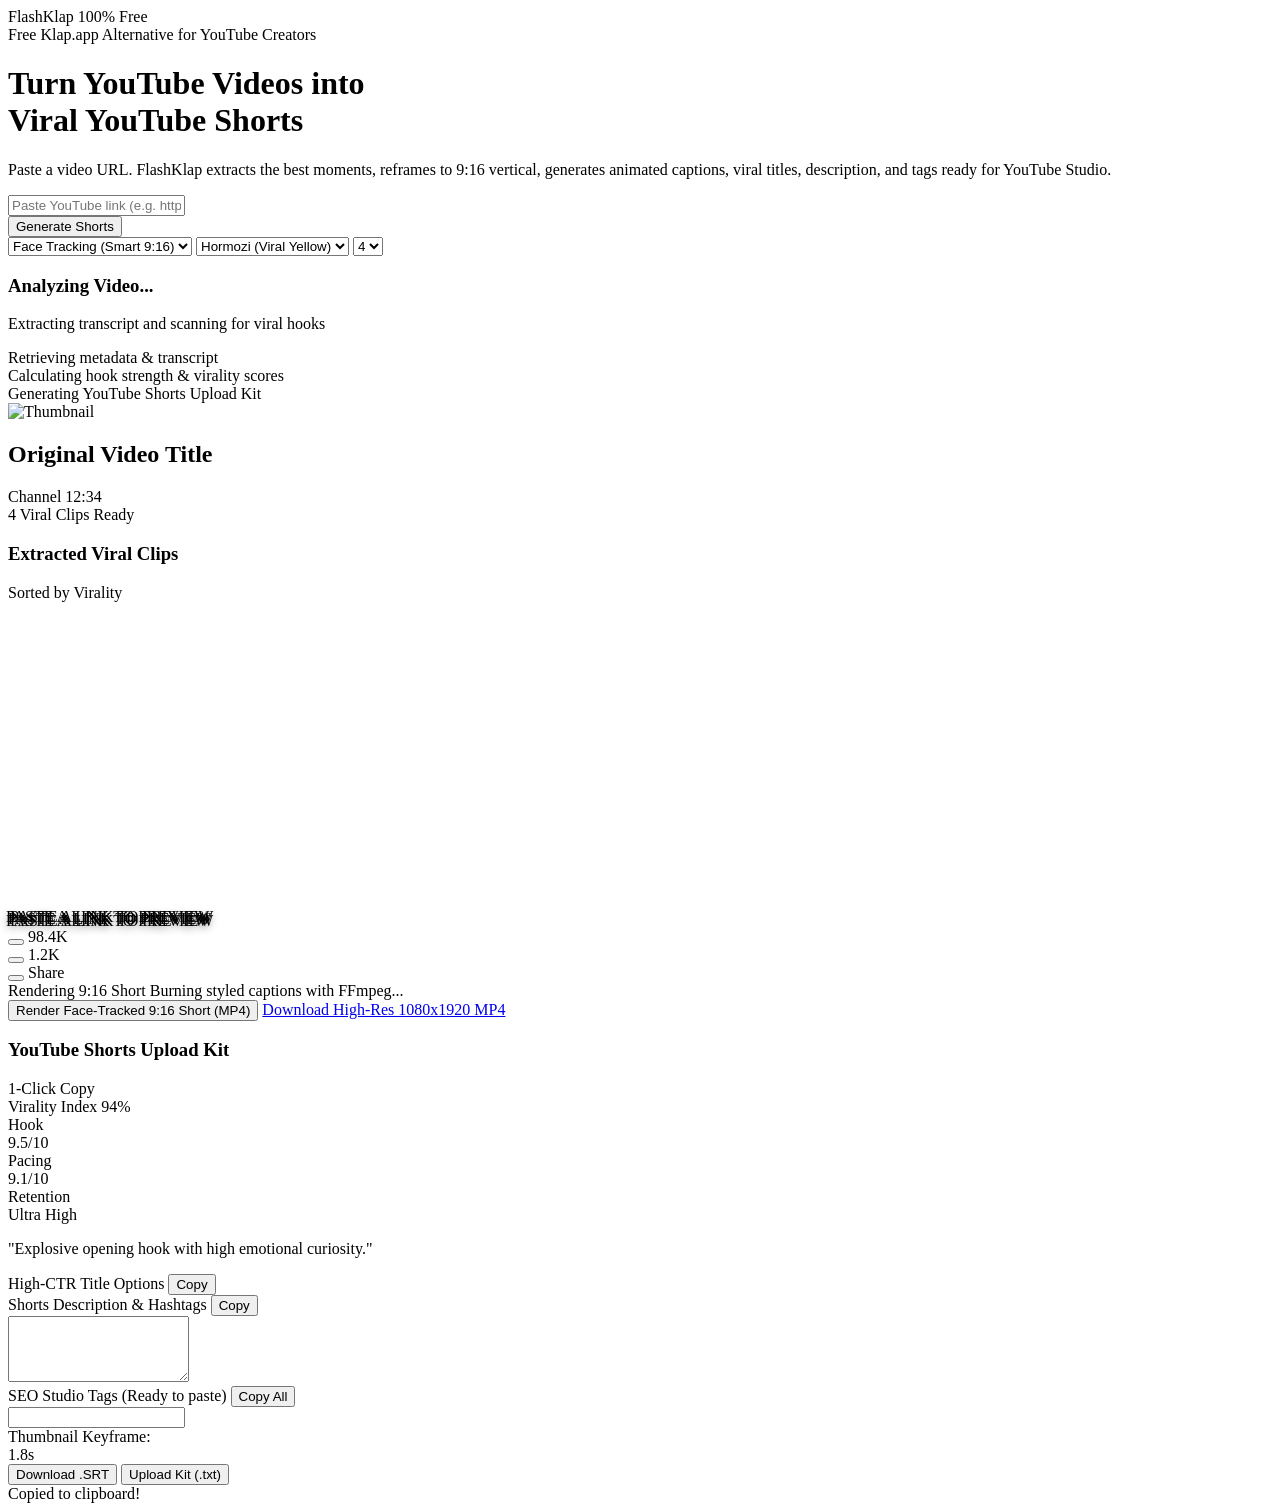
==== commit a6ec18d1: "Deliver 6 multiple full-screen 9:16 Shorts with zero black bars and dynamic iframe cropping" ====
--- a/frontend/index.html
+++ b/frontend/index.html
@@ -205,10 +205,18 @@
                 <div class="w-8 h-1.5 rounded-full bg-slate-800"></div>
               </div>
 
-              <!-- Phone Screen Aspect Ratio 9:16 -->
+              <!-- Phone Screen Aspect Ratio 9:16 Full Screen -->
               <div class="relative w-full aspect-[9/16] bg-black rounded-[30px] overflow-hidden group">
-                <!-- Video Element -->
-                <video id="shortsPlayer" class="w-full h-full object-cover" loop playsinline></video>
+                <!-- Full-Screen 9:16 Video Stage (Zero Black Bars) -->
+                <div class="absolute inset-0 w-full h-full overflow-hidden flex items-center justify-center">
+                  <iframe id="youtubePreviewFrame" 
+                    class="absolute pointer-events-none" 
+                    style="width: 325%; height: 100%; min-width: 325%; max-width: none; left: 50%; transform: translateX(-50%); object-fit: cover;" 
+                    allow="autoplay; encrypted-media" 
+                    frameborder="0">
+                  </iframe>
+                  <video id="shortsPlayer" class="w-full h-full object-cover hidden" loop playsinline></video>
+                </div>
 
                 <!-- Subtitle Live Overlay -->
                 <div id="subtitleOverlay" class="absolute bottom-28 left-4 right-4 text-center pointer-events-none transition duration-150">
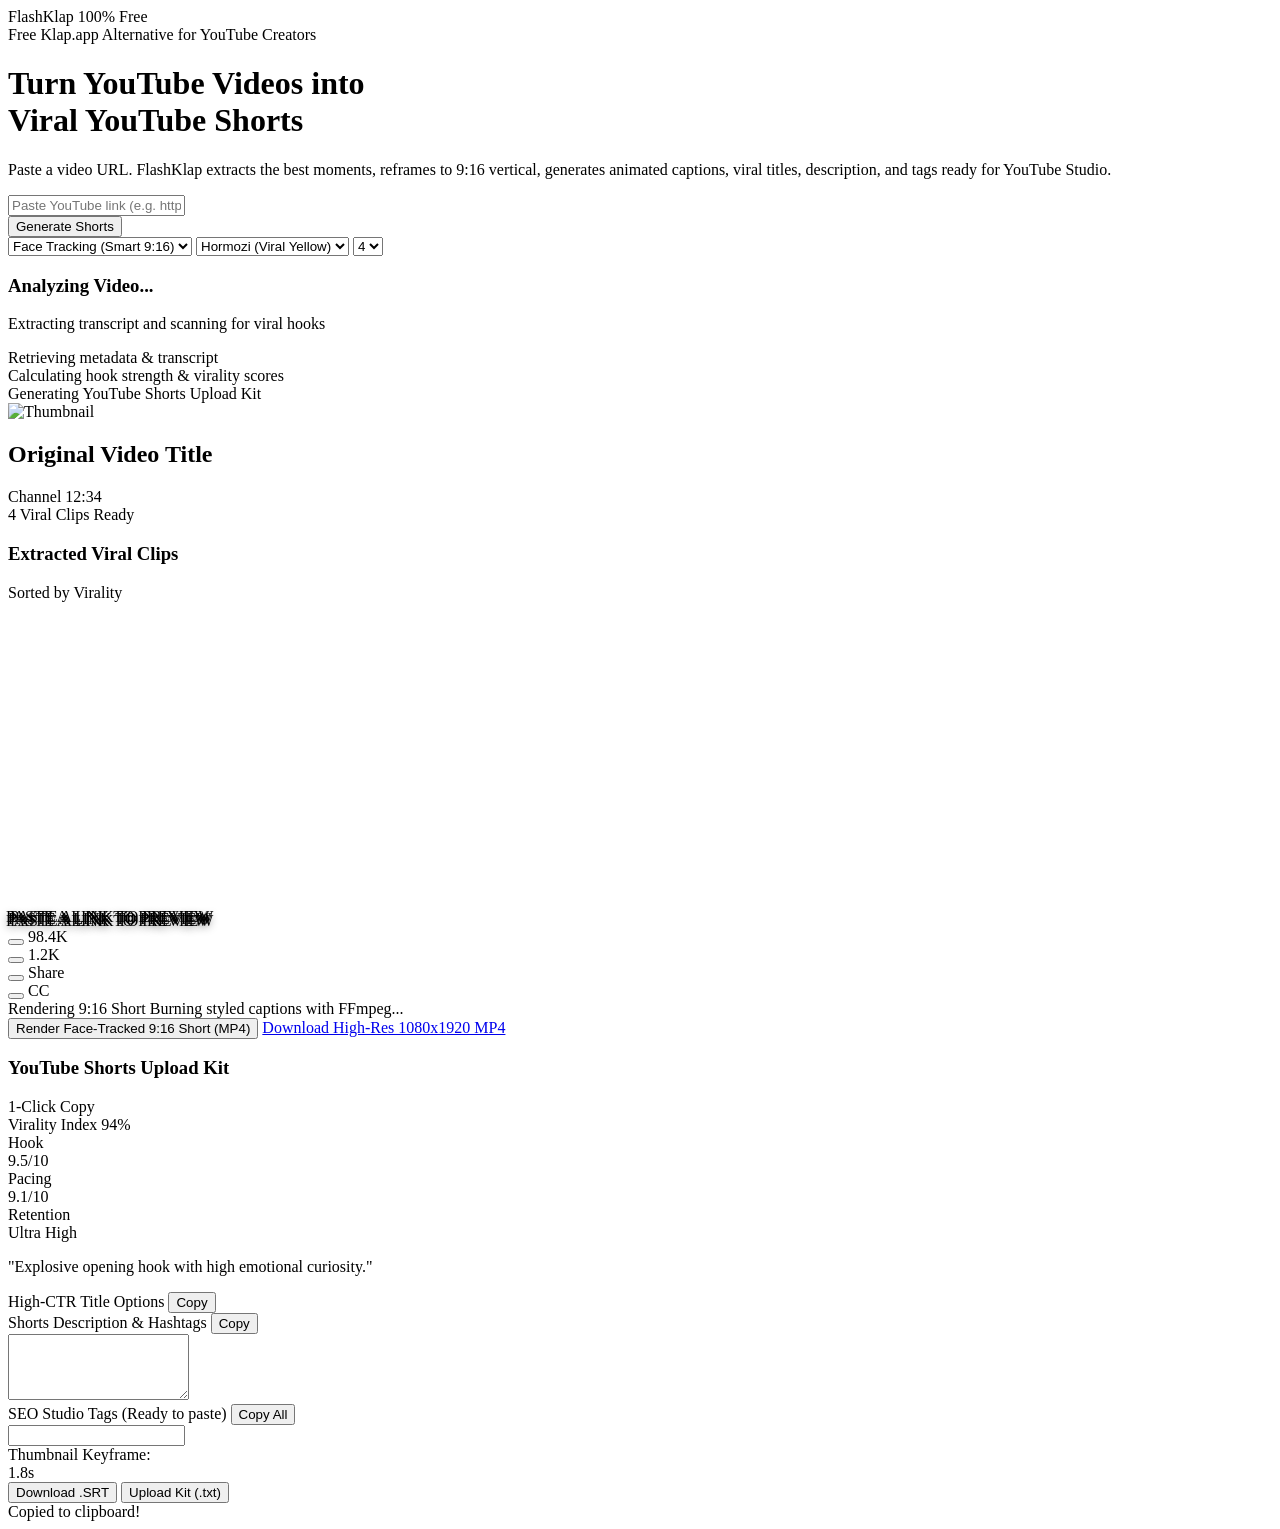
==== commit 01727c8f: "Support YouTube native captions extraction, disable iframe CC clutter, and add subtitle toggle" ====
--- a/frontend/index.html
+++ b/frontend/index.html
@@ -245,6 +245,13 @@
                     </button>
                     <span class="text-[10px] font-semibold mt-1">Share</span>
                   </div>
+                  <!-- CC Toggle Button -->
+                  <div class="flex flex-col items-center">
+                    <button id="toggleCcBtn" onclick="toggleCaptions()" class="w-10 h-10 rounded-full bg-purple-600/80 backdrop-blur-md flex items-center justify-center hover:bg-purple-500 transition shadow-lg" title="Toggle Subtitles">
+                      <i data-lucide="subtitles" class="w-5 h-5"></i>
+                    </button>
+                    <span class="text-[10px] font-semibold mt-1">CC</span>
+                  </div>
                 </div>
 
                 <!-- Play/Pause Big Center Overlay -->
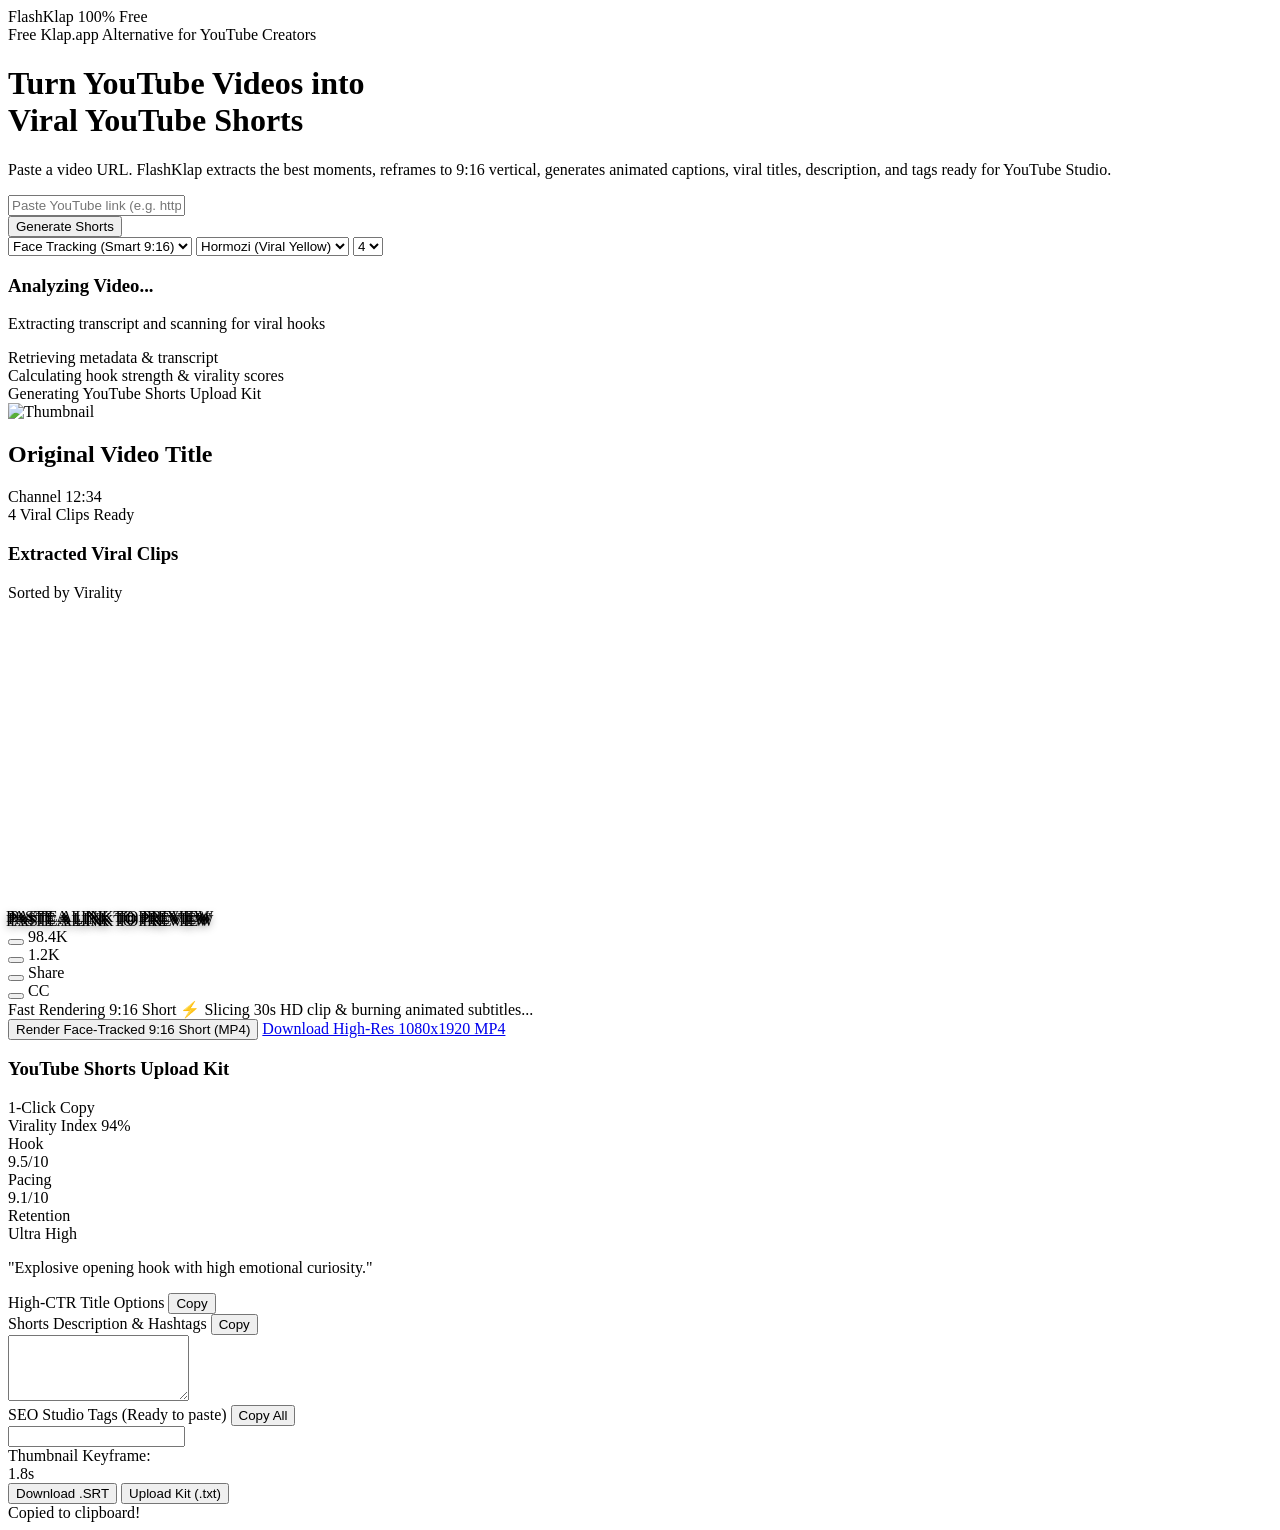
==== commit f9b61fec: "Optimize video rendering speed: direct HTTP range streaming, multi-threaded FFmpeg, fast bicubic sca" ====
--- a/frontend/index.html
+++ b/frontend/index.html
@@ -262,10 +262,19 @@
                 </div>
 
                 <!-- Rendering Overlay inside phone -->
-                <div id="renderingOverlay" class="hidden absolute inset-0 bg-slate-950/85 backdrop-blur-sm flex flex-col items-center justify-center p-6 text-center z-30">
-                  <div class="w-10 h-10 border-4 border-purple-500 border-t-transparent rounded-full animate-spin mb-3"></div>
-                  <span class="text-sm font-bold text-white mb-1">Rendering 9:16 Short</span>
-                  <span class="text-xs text-slate-400">Burning styled captions with FFmpeg...</span>
+                <div id="renderingOverlay" class="hidden absolute inset-0 bg-slate-950/90 backdrop-blur-md flex flex-col items-center justify-center p-6 text-center z-30">
+                  <div class="relative w-12 h-12 mb-3">
+                    <div class="absolute inset-0 rounded-full border-4 border-purple-500/20"></div>
+                    <div class="absolute inset-0 rounded-full border-4 border-purple-500 border-t-transparent animate-spin"></div>
+                    <div class="absolute inset-2 rounded-full bg-purple-500/10 flex items-center justify-center">
+                      <i data-lucide="zap" class="w-4 h-4 text-purple-400 animate-pulse"></i>
+                    </div>
+                  </div>
+                  <span id="renderingStatusTitle" class="text-sm font-bold text-white mb-1">Fast Rendering 9:16 Short</span>
+                  <span id="renderingStatusDetail" class="text-xs text-purple-300">⚡ Slicing 30s HD clip & burning animated subtitles...</span>
+                  <div class="w-44 bg-slate-800 rounded-full h-1.5 mt-3 overflow-hidden">
+                    <div id="renderingProgressBar" class="bg-gradient-to-r from-purple-500 to-cyan-400 h-1.5 rounded-full transition-all duration-300" style="width: 25%"></div>
+                  </div>
                 </div>
               </div>
             </div>
